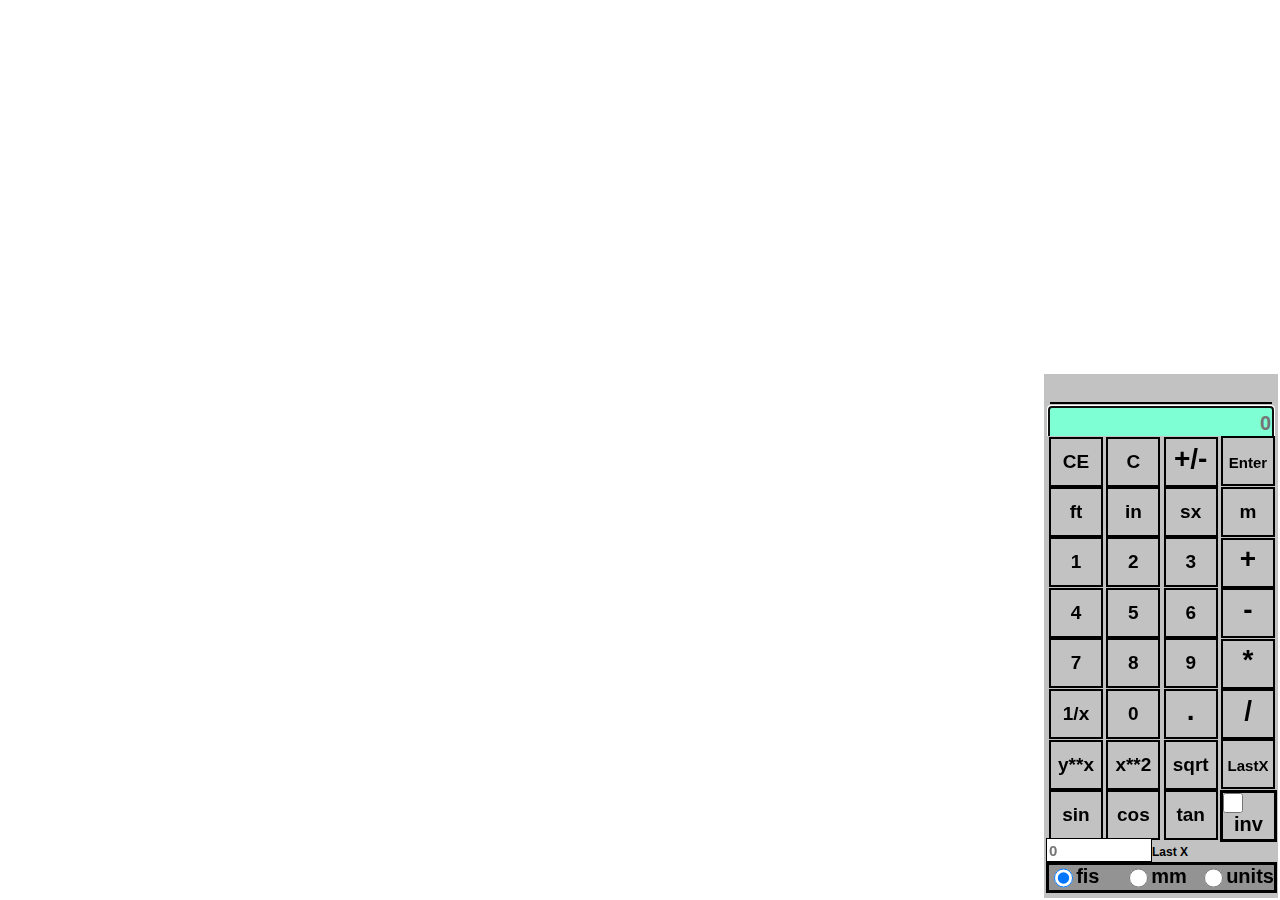
==== calc53.html @ df65118f "Add files via upload" ====
<!DOCTYPE html>
<html lang="en">
<head>
  <meta charset="UTF-8">
  <meta name="viewport" content="width=device-width, initial-scale=1.0">
  <title>Fis-rpn Calculator</title>
  <link rel="stylesheet" href="calc53.css"> </link>
  

  </head>
<body>
<div>
 <div class="convForm" id="convForm" name="convForm">
    <input type="text" id="my_convert" name="my_convert" placeholder="0" tabindex="-1" oninput=convert_entry()></input>
    <input type="number" id="UnitExp_" name="UnitExp_" value=1 placeholder="1" tabindex="-1"></input>
    <input type="text" id="OutNumU" name="OutNumU" value=0 placeholder="0" tabindex="-1"></input>
    <input type="number" id="DecFt" name="DecFt" value=0 placeholder="0" tabindex="-1"></input>
    <input type="number" id="DecIn" name="DecIn" value=0 placeholder="0" tabindex="-1"></input>
    <input type="number" id="DecSx" name="DecSx" value=0 placeholder="0" tabindex="-1"></input>
    <input type="number" id="DecMeter" name="DecMeter" value=0 placeholder="0" tabindex="-1"></input>
    <input type="number" id="Dec_mm" name="Dec_mm"value=0 placeholder="0" tabindex="-1"></input>
 </div >
 <di class="fisform" id="fisform">
   <div id="stack">   
      <ol id="MyNumberList" tabindex="-1" ></ol> <!-- no white space children) -->                               
    </div>
    <div id="MyDisplay" class="MyDisplay">   
      <input type="text" id="my_display" name="my_display" placeholder="0"tabindex="0" oninput=convert_entry()></input> 
    </div>
  <div id="buttons" class="buttons">
      <button id="CE" name="ClearEntry"tabindex="-1" value="CE" onclick=add_to_display(value)>CE</button>
      <button id="C" name="Clear" tabindex="-1" value="C" onclick=add_to_display(value)>C</button>
      <button id="plusminus" name="+/-" tabindex="-1" value="+/-" onclick=add_to_display(value)>+/-</button>

      <button id="enter" name="Enter" tabindex="-1" value="Enter" onclick=add_to_display(value)>Enter</button>

      <button id="ft" name="ft" tabindex="-1" value="ft" onclick=add_to_display(value)>ft</button>
      <button id="in" name="in" tabindex="-1" value="in" onclick=add_to_display(value)>in</button>
      <button id="sx" name="sx" tabindex="-1" value="sx" onclick=add_to_display(value)>sx</button>
      <button id="m" name="m" tabindex="-1" value="m" onclick=add_to_display(value)>m</button>
      <button id="one" tabindex="-1" name="one" value="1" onclick=add_to_display(value)>1</button>
      <button id="two" tabindex="-1"name="two" value="2" onclick=add_to_display(value)>2</button>
      <button id="three" tabindex="-1"name="three" value="3" onclick=add_to_display(value)>3</button>
      <button id="plus" tabindex="-1"name="plus" value="+" onclick=add_to_display(value)>+</button>

      <button id="four" tabindex="-1"name="four" value="4" onclick=add_to_display(value)>4</button>
      <button id="five" tabindex="-1"name="five" value="5" onclick=add_to_display(value)>5</button>
      <button id="six" tabindex="-1"name="six" value="6" onclick=add_to_display(value)>6</button>
      <button id="minus" tabindex="-1"name="minus" value="-" onclick=add_to_display(value)>-</button>

      <button id="seven" name="seven"value="7" tabindex="-1" onclick=add_to_display(value)>7</button>
      <button id="eight" tabindex="-1"name="eight" value="8" onclick=add_to_display(value)>8</button>
      <button id="nine" tabindex="-1"name="nine" value="9" onclick=add_to_display(value)>9</button>
      <button id="multiply" tabindex="-1"name="multiply" value="*" onclick=add_to_display(value)>*</button>

      <button id="1/x" name="1/x" tabindex="-1" value="1/x" onclick=add_to_display(value)>1/x</button>
      <button id="zero" tabindex="-1"name="zero" value="0" onclick=add_to_display(value)>0</button>
      <button id="dot" tabindex="-1"name="dot" value="."  onclick=add_to_display(value)>.</button>

      <button id="divide"   tabindex="-1"name="divide" value="/" onclick=add_to_display(value)>/</button>

      <button id="y**x" name="y**x" tabindex="-1" value="y**x" onclick=add_to_display(value)>y**x</button>
      <button id="x**2" name="x**2" tabindex="-1" value="x**2" onclick=add_to_display(value)>x**2</button>
      <button id="sqrt" name="sqrt" tabindex="-1" value="sqrt" onclick=add_to_display(value)>sqrt</button>
      <button id="LastX" name="LastX" tabindex="-1" value="LastX" onclick=add_to_display(value)>LastX</button>
     
      <button id="sin" name="sin" tabindex="-1" value="sin" onclick=add_to_display(value)>sin</button>
      <button id="cos" name="cos" tabindex="-1" value="cos" onclick=add_to_display(value)>cos</button>
      <button id="tan" name="tan" tabindex="-1" value="tan" onclick=add_to_display(value)>tan</button>
      <label class="inv" for="inv">
      <input type="checkbox" id="inv" name="inv"  tabindex="-1" > 
       inv</label>
       </div>
    <div id="LastX2" name="LastX2" tabindex="-1" >
      <input type="text" id="last_x" name="last_x" placeholder="0"tabindex="-1">Last X</input>
    </div>
    <div id="div1" class="radio_button">
      <input type="radio" id="fis" name="fis"  tabindex="-1" onclick="chk_units()" checked> 
      <label for="fis">fis </label>
      <input type="radio" id="mm" name="fis"  tabindex="-1" onclick="chk_units()">   
      <label for="mm">mm</label>
      <input type="radio" id="units" name="fis"  tabindex="-1"  onclick="chk_units()"> 
      <label for="units">units</label>
    </div>
  </div>
</div>

<script src="calc53.js"></script>

</body>
---- calc53.css ----
.radio_button {
  display: flex;
  flex-direction: row;
  columns: auto;
  background-color: rgba(100, 100, 100, 0.5);
  position: relative;
  top: 0;
  left: 0;
  border: 3px solid black;
  margin: 0px;
  padding: 0px;
  width: 225px;
  height: 25px;
  pointer-events: all;
  touch-action: auto;
}
.radio_button input[type="radio"] {
  position: relative;
  display: block;
  top: 0;
  left: 0;
  width: 20px;
  height: 20px;
}
.radio_button input[type="radio"]:checked + label {
  position: relative;
}
.radio_button label {
  display: block;
  position: relative;
  text-align: left;
  text-justify: auto;
  background-color: rgba(100, 100, 100, 0);
  width: 50px;
  height: 20px;
  font-size: 20px;
  font-weight: 700;
  font-family: arial, helvetica, sans-serif;
}
.radio_button label:hover {
  background-color: rgba(100, 100, 100, 0.5);
}

.convForm {
  display: flex-grid  ;
  flex-direction:column;
  position: absolute;
  margin: 0;
  padding: 0;
  border: 0;
  width: 200px;
  height: 200px;
  left: auto;
  top:auto;
  bottom:2px;
  right:2px;
  z-index: -1;
  background-color: rgba(100, 100, 100, 0.5);
  pointer-events: none;
  touch-action: none;
}
#my_convert {
  display: block;
  position: relative;
  margin: 0;
  padding: 0;
  border: 1px;
  border: 01px solid;
  border-color: black;
  width: 150px;
  height: 20px;
  top: 0px;
  left: 0px;
  pointer-events: none;
  touch-action: none;
}
#DecFt #DecIn #DecSx #DecMeter #Dec_mm {
  display: block;
  position: relative;
  margin: 0;
  padding: 0;
  border: 01px solid;
  border-color: black;
  width: 130px;
  height: 20px;
}
#UnitExp_ {
  display: block;
  position: relative;
  margin: 0;
  padding: 0;
  border: 01px solid;
  border-color: black;
  width: 30px;
  height: 20px;
  font-size: larger;
  font-family: Arial, Helvetica, sans-serif;
}
#OutNumU {
  display: block;
  position: relative;
  margin: 0;
  padding: 0;
  border: 2px solid;
  border-color: black;
  width: 150px;
  height: 30px;
  font-size: 16px;
  font-family: Arial, Helvetica, sans-serif;
  text-align:right;
  text-justify: auto;

}
.fisform {
  position: absolute;
  display:flex-grid;
  flex-direction: column;
  right: 2px;
  bottom: 2px;
  margin: 0px;
  width: 230px;
  height: 520px;
  background-color: rgb(194 194 194);
  border: 0px;
  padding: 2px;
  align-items: center;
  pointer-events: none;
  touch-action: none;
  font-size: 12px;
  font-weight: 700;
  font-family: arial, helvetica, sans-serif;
}

#stack {
  display: block;
  position: relative;
  font-size: 25px;
  font-weight: 700;
  font-family: arial, helvetica, sans-serif;
  top: 0px;
  left: 2px;
  height: 30px;
  width: 220px;
  margin: 0px;
  padding: 0px;
  border: 0px solid black;
  align-items: center;
}
#stack ol {
  display: list-item;
  position: absolute;
  background-color: burlywood;
  font-size: 20px;
  font-weight: 700;
  font-family: arial, helvetica, sans-serif;
  right: 2px;
  bottom: 2px;
  left: 2px;
  top: auto;
  width: 220px;
  padding: 0px;
  margin: 0px;
  border: 1px solid black;
  caret: none;
  list-style: none;
  text-justify: right;
  text-align: right;
}

.MyDisplay {
  position: relative;
  background-color: rgba(128, 110, 110, 0);
  padding: 0px;
  width: 220px;
  height: 30px;
  margin: 0px;
  left: 1px;
  top: 0px;
}
.MyDisplay #my_display {
  position: relative;
  display: block;
  height: 30px;
  top: 0px;
  left: 1px;
  width: 220px;
  text-align: right;
  font-size: 20px;
  font-weight: 700;
  font-family: Arial, Helvetica, sans-serif;
  border-width: 1px;
  border-style: solid;
  border-color: rgb(52, 42, 57);
  pointer-events: none;
  touch-action: none;
}
#my_display:focus {
  background-color: aquamarine;
}
.inv input[type="checkbox"] {
  position: relative;
  display:block;
  padding:0;
  margin:0;
  border:0;
  top: auto;
  width: 20px;
  height: 20px;
}
.inv input[type="checkbox"]:checked + label {
  position:relative;
}
.inv  {
  display:block;
  position: relative;
  bottom:50px;
  top:auto;
  left:174px;
  text-align:center;
  border: 2px 2px 2px 2px;
  border-style:  solid ;
  border-color: black ;
  padding: 0;
  margin: 0;
  background-color: rgb(194,194,194);
  width: 51px;
  height: 46px;
  font-size: 20px;
  font-weight: 700;
  font-family: arial, helvetica, sans-serif;
}
.inv:hover {
  background-color: rgb(237, 213, 213);
}
.buttons {
  position: relative;
  left: 0px;
  top: 0px;
  width: 230px;
  height: 402px;
  background-color: rgb(194, 194, 194);
  border: 0px;
  padding: 0px 0px 0px 0px;
  margin: 0px 0px 0px 0px;
  pointer-events: all;
  touch-action: auto;
}
.buttons button {
  position: relative;
  left: 3px;
  width: 54px;
  height: 50px;
  background-color: rgb(194, 194, 194);
  border-color: black;
  border: 2px 2px 2px 2px;
  border-style: solid;
  padding: 0px 0px 0px 0px;
  margin: 0px 0px 0px 0px;
  font-weight: 700;
  font-size: 19px;
  font-family: Arial, Helvetica, sans-serif;
}
.buttons button:hover {
  cursor: pointer;
  background-color: rgb(237, 213, 213);
}
.buttons button:active {
  background-color: rgb(136, 136, 136);
}
#plusminus {
  font-size: 28px;
  padding-bottom: 7px;
}
#enter {
  font-size: 15px;
  padding-top: 2px;
}
#plus {
  font-size: 28px;
  padding-bottom: 7px;
}
#minus {
  font-size: 28px;
  padding-bottom: 7px;
}
#divide {
  font-size: 28px;
  padding-bottom: 7px;
}
#multiply {
  font-size: 28px;
  padding-bottom: 7px;
}
#dot {
  font-size: 28px;
  padding-bottom: 7px;
}
#LastX {
  font-size: 15px;
  padding-top: 2px;
}
#last_x {
  position: relative;
  top: 0px;
  left: 0px;
  width: 100px;
  height: 20px;
  border: 1px solid black;
  pointer-events: none
  touch-action: none;
  font-size: 15px;
  font-weight: 700;
  font-family: arial, helvetica, sans-serif;
  \
}
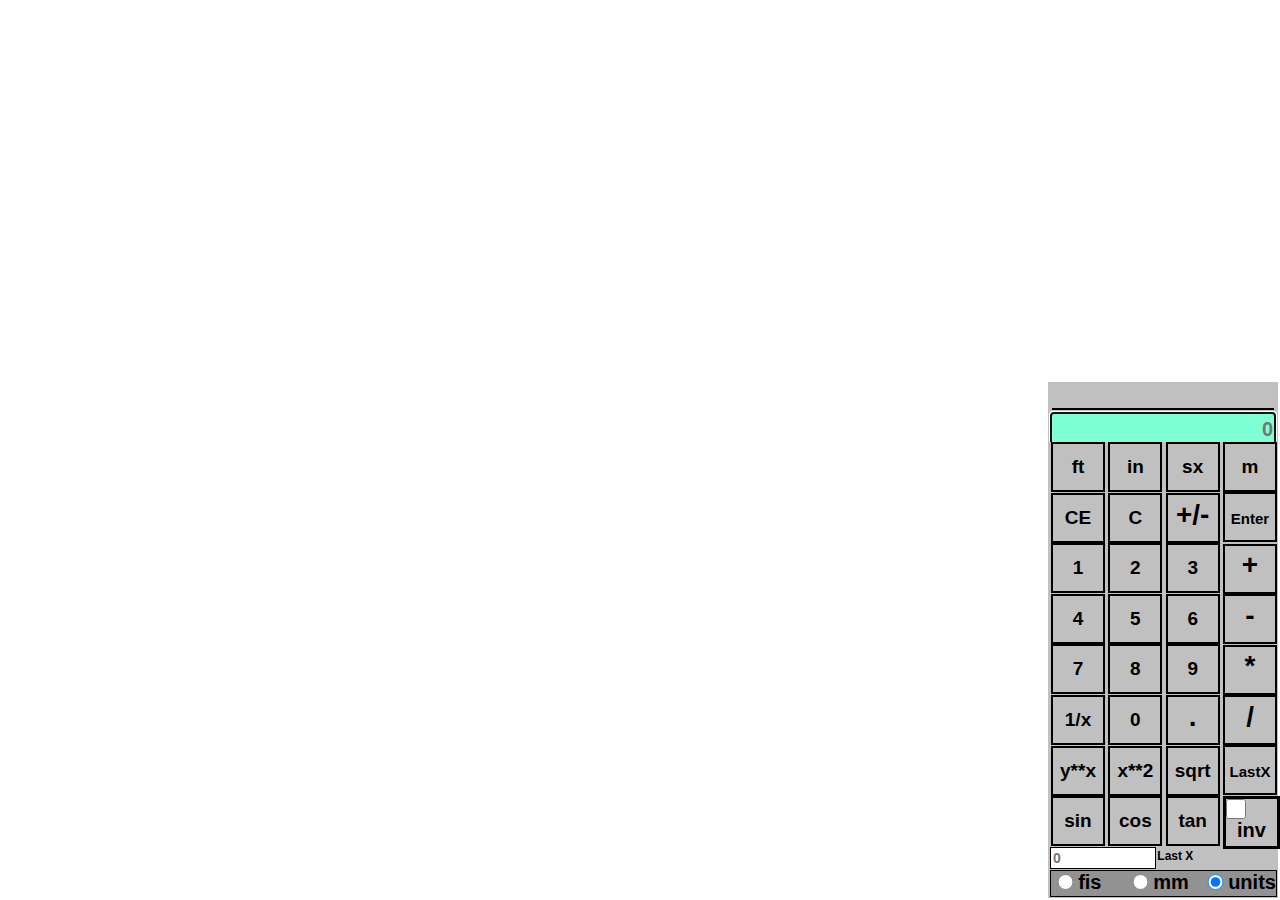
==== commit 631c4782: "Add files via upload" ====
--- a/calc53.html
+++ b/calc53.html
@@ -5,13 +5,14 @@
   <meta name="viewport" content="width=device-width, initial-scale=1.0">
   <title>Fis-rpn Calculator</title>
   <link rel="stylesheet" href="calc53.css"> </link>
-  
+  <style>  </style>
 
   </head>
 <body>
 <div>
  <div class="convForm" id="convForm" name="convForm">
     <input type="text" id="my_convert" name="my_convert" placeholder="0" tabindex="-1" oninput=convert_entry()></input>
+    <input type="text" id="lastUnit" name="lastUnit" placeholder="" tabindex="-1"></input>
     <input type="number" id="UnitExp_" name="UnitExp_" value=1 placeholder="1" tabindex="-1"></input>
     <input type="text" id="OutNumU" name="OutNumU" value=0 placeholder="0" tabindex="-1"></input>
     <input type="number" id="DecFt" name="DecFt" value=0 placeholder="0" tabindex="-1"></input>
@@ -20,24 +21,24 @@
     <input type="number" id="DecMeter" name="DecMeter" value=0 placeholder="0" tabindex="-1"></input>
     <input type="number" id="Dec_mm" name="Dec_mm"value=0 placeholder="0" tabindex="-1"></input>
  </div >
- <di class="fisform" id="fisform">
+ <div class="fisform" id="fisform">
    <div id="stack">   
       <ol id="MyNumberList" tabindex="-1" ></ol> <!-- no white space children) -->                               
     </div>
     <div id="MyDisplay" class="MyDisplay">   
-      <input type="text" id="my_display" name="my_display" placeholder="0"tabindex="0" oninput=convert_entry()></input> 
+      <input type="text" id="my_display" name="my_display" placeholder="0"tabindex="0" readonly=true oninput=convert_entry()></input> 
     </div>
   <div id="buttons" class="buttons">
-      <button id="CE" name="ClearEntry"tabindex="-1" value="CE" onclick=add_to_display(value)>CE</button>
-      <button id="C" name="Clear" tabindex="-1" value="C" onclick=add_to_display(value)>C</button>
-      <button id="plusminus" name="+/-" tabindex="-1" value="+/-" onclick=add_to_display(value)>+/-</button>
-
-      <button id="enter" name="Enter" tabindex="-1" value="Enter" onclick=add_to_display(value)>Enter</button>
-
       <button id="ft" name="ft" tabindex="-1" value="ft" onclick=add_to_display(value)>ft</button>
       <button id="in" name="in" tabindex="-1" value="in" onclick=add_to_display(value)>in</button>
       <button id="sx" name="sx" tabindex="-1" value="sx" onclick=add_to_display(value)>sx</button>
       <button id="m" name="m" tabindex="-1" value="m" onclick=add_to_display(value)>m</button>
+     
+      <button id="CE" name="ClearEntry"tabindex="-1" value="CE" onclick=add_to_display(value)>CE</button>
+      <button id="C" name="Clear" tabindex="-1" value="C" onclick=add_to_display(value)>C</button>
+      <button id="plusminus" name="+/-" tabindex="-1" value="+/-" onclick=add_to_display(value)>+/-</button>
+      <button id="enter" name="Enter" tabindex="-1" value="Enter" onclick=add_to_display(value)>Enter</button>
+
       <button id="one" tabindex="-1" name="one" value="1" onclick=add_to_display(value)>1</button>
       <button id="two" tabindex="-1"name="two" value="2" onclick=add_to_display(value)>2</button>
       <button id="three" tabindex="-1"name="three" value="3" onclick=add_to_display(value)>3</button>
@@ -72,14 +73,14 @@
        inv</label>
        </div>
     <div id="LastX2" name="LastX2" tabindex="-1" >
-      <input type="text" id="last_x" name="last_x" placeholder="0"tabindex="-1">Last X</input>
+      <input type="text" id="last_x" name="last_x" placeholder="0"tabindex="-1">  Last X</input>
     </div>
     <div id="div1" class="radio_button">
-      <input type="radio" id="fis" name="fis"  tabindex="-1" onclick="chk_units()" checked> 
+      <input type="radio" id="fis" name="fis"  tabindex="-1" onclick="chk_units()" > 
       <label for="fis">fis </label>
       <input type="radio" id="mm" name="fis"  tabindex="-1" onclick="chk_units()">   
       <label for="mm">mm</label>
-      <input type="radio" id="units" name="fis"  tabindex="-1"  onclick="chk_units()"> 
+      <input type="radio" id="units" name="fis"  tabindex="-1"  onclick="chk_units()" checked> 
       <label for="units">units</label>
     </div>
   </div>
--- a/calc53.css
+++ b/calc53.css
@@ -4,9 +4,9 @@
   columns: auto;
   background-color: rgba(100, 100, 100, 0.5);
   position: relative;
-  top: 0;
-  left: 0;
-  border: 3px solid black;
+  top: 4px;
+  left: 2px;
+  border: 1px solid black;
   margin: 0px;
   padding: 0px;
   width: 225px;
@@ -17,10 +17,10 @@
 .radio_button input[type="radio"] {
   position: relative;
   display: block;
-  top: 0;
+  top: 0px;
   left: 0;
   width: 20px;
-  height: 20px;
+  height: 16px;
 }
 .radio_button input[type="radio"]:checked + label {
   position: relative;
@@ -52,7 +52,7 @@
   height: 200px;
   left: auto;
   top:auto;
-  bottom:2px;
+  bottom:22px;
   right:2px;
   z-index: -1;
   background-color: rgba(100, 100, 100, 0.5);
@@ -83,6 +83,15 @@
   border-color: black;
   width: 130px;
   height: 20px;
+}
+#lastUnit {
+  width:20px;
+  height:20px;
+  position: relative;
+  left: 160px;
+  top:-20px;
+  font-size: 14px;
+  font-family: arial, helvetica, sans-serif;
 }
 #UnitExp_ {
   display: block;
@@ -119,10 +128,11 @@
   bottom: 2px;
   margin: 0px;
   width: 230px;
-  height: 520px;
-  background-color: rgb(194 194 194);
+  height: 516px;
+  background-color: silver;
   border: 0px;
-  padding: 2px;
+  padding: 0px;
+  padding-bottom: 0px;
   align-items: center;
   pointer-events: none;
   touch-action: none;
@@ -165,6 +175,8 @@
   list-style: none;
   text-justify: right;
   text-align: right;
+  pointer-events: all;
+  touch-action: auto;
 }
 
 .MyDisplay {
@@ -215,16 +227,16 @@
   position: relative;
   bottom:50px;
   top:auto;
-  left:174px;
+  left:175px;
   text-align:center;
   border: 2px 2px 2px 2px;
-  border-style:  solid ;
   border-color: black ;
-  padding: 0;
-  margin: 0;
-  background-color: rgb(194,194,194);
+  border-style: solid ;
+  padding: 0;
+  margin: 0;
+  background-color: silver;
   width: 51px;
-  height: 46px;
+  height: 47px;
   font-size: 20px;
   font-weight: 700;
   font-family: arial, helvetica, sans-serif;
@@ -238,19 +250,20 @@
   top: 0px;
   width: 230px;
   height: 402px;
-  background-color: rgb(194, 194, 194);
+  background-color: silver;
   border: 0px;
   padding: 0px 0px 0px 0px;
   margin: 0px 0px 0px 0px;
   pointer-events: all;
   touch-action: auto;
+  
 }
 .buttons button {
   position: relative;
   left: 3px;
   width: 54px;
   height: 50px;
-  background-color: rgb(194, 194, 194);
+  background-color: silver;
   border-color: black;
   border: 2px 2px 2px 2px;
   border-style: solid;
@@ -263,6 +276,7 @@
 .buttons button:hover {
   cursor: pointer;
   background-color: rgb(237, 213, 213);
+  border-color: white;
 }
 .buttons button:active {
   background-color: rgb(136, 136, 136);
@@ -301,16 +315,15 @@
 }
 #last_x {
   position: relative;
-  top: 0px;
-  left: 0px;
+  top: 3px;
+  left: 2px;
   width: 100px;
-  height: 20px;
+  height: 18px;
   border: 1px solid black;
-  pointer-events: none
-  touch-action: none;
-  font-size: 15px;
-  font-weight: 700;
-  font-family: arial, helvetica, sans-serif;
-  \
-}
-
+  pointer-events: none;
+  touch-action: none;
+  font-size: 14px;
+  font-weight: 700;
+  font-family: arial, helvetica, sans-serif;
+}
+
